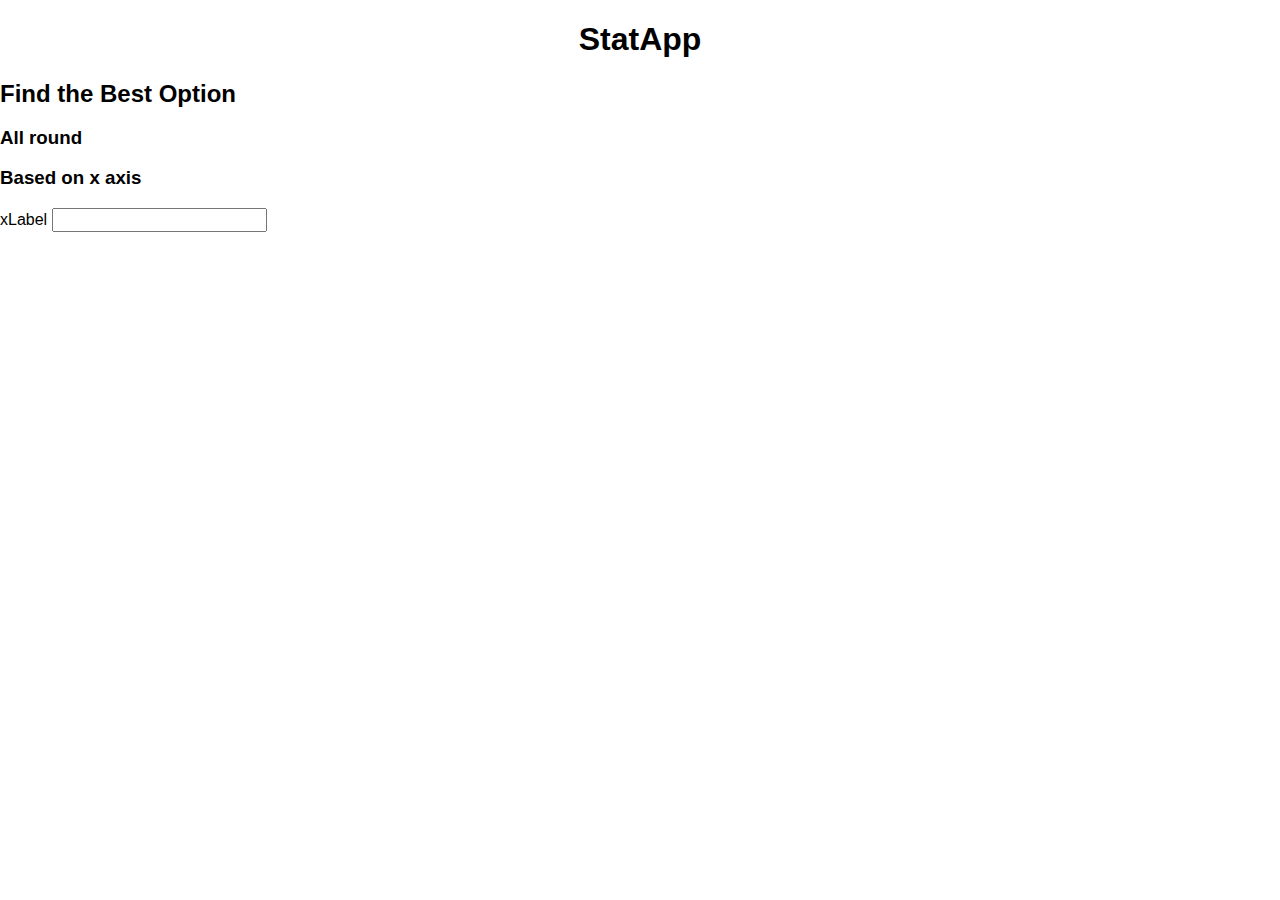
==== bestoption.html @ 8023fe3f "Initialise the Best Option page" ====
<!doctype html>
<html lang="en">
	<head>
		<meta charset="utf-8">
		<meta name="viewport" content="width=device-width, initial-scale=1">
		
		<title>StatApp Best Option</title>
		<meta name="description" content="Record and analyse your own statistics">
		
		<meta name="robots" content="noindex,nofollow"><!-- All Search Engines -->
		<meta name="googlebot" content="noindex,nofollow"><!-- Google Specific -->
		
		<link rel="stylesheet" href="normalize.css">
		<link rel="stylesheet" href="base.css">
		<link rel="stylesheet" href="bestoption.css">
		
		<script src="mithril.js"></script>
		<script src="pouchdb-7.0.0.js"></script>
		<script src="statapp.js"></script>
	</head>
	<body>
		<h1 class="title"><a href="./index.html">StatApp</a></h1>
		<section class="app" id="app">
			<h2>Find the Best Option</h2>
			
			<h3>All round</h3>
			<span id="bestAllRound"></span>
			
			<h3>Based on x axis</h3>
			<label for="xAxis">xLabel</label>
			<input type="number" id="xAxis">
		</section>
		
		<script src="bestoption.js"></script>
	</body>
</html>
---- base.css ----
/* this stylesheet is common to all pages on the site, though some pages may have a more specific page stylesheet as well */

/* */
/* heading – common on all pages */
.title {
	display: flex;
	justify-content: center;
}
.title > a {
	text-decoration: none;
}

/* */
/* basic body styles */
body {
	/* this font-family combination was found at https://30-seconds.github.io/30-seconds-of-css/#system-font-stack and apparently uses the native font of the operating system through the successive fallbacks */
	font-family: -apple-system, BlinkMacSystemFont, 'Segoe UI', Roboto, Oxygen-Sans, Ubuntu, Cantarell, 'Helvetica Neue', Helvetica, Arial, sans-serif;
}

/* */
/* individual element styles */
a {
	color: black;
}
a:visited {
	color: black;
}

.save-button {
	margin-top: 1rem;
}

/* */
/* grid styles */

/* grid setup */
.thirds {
	display: grid;
	grid-template-columns: repeat(3, 1fr);
	grid-gap: 0.5rem;
}

/* grid utility */
.fill-two {
	grid-column: span 2 / auto;
}
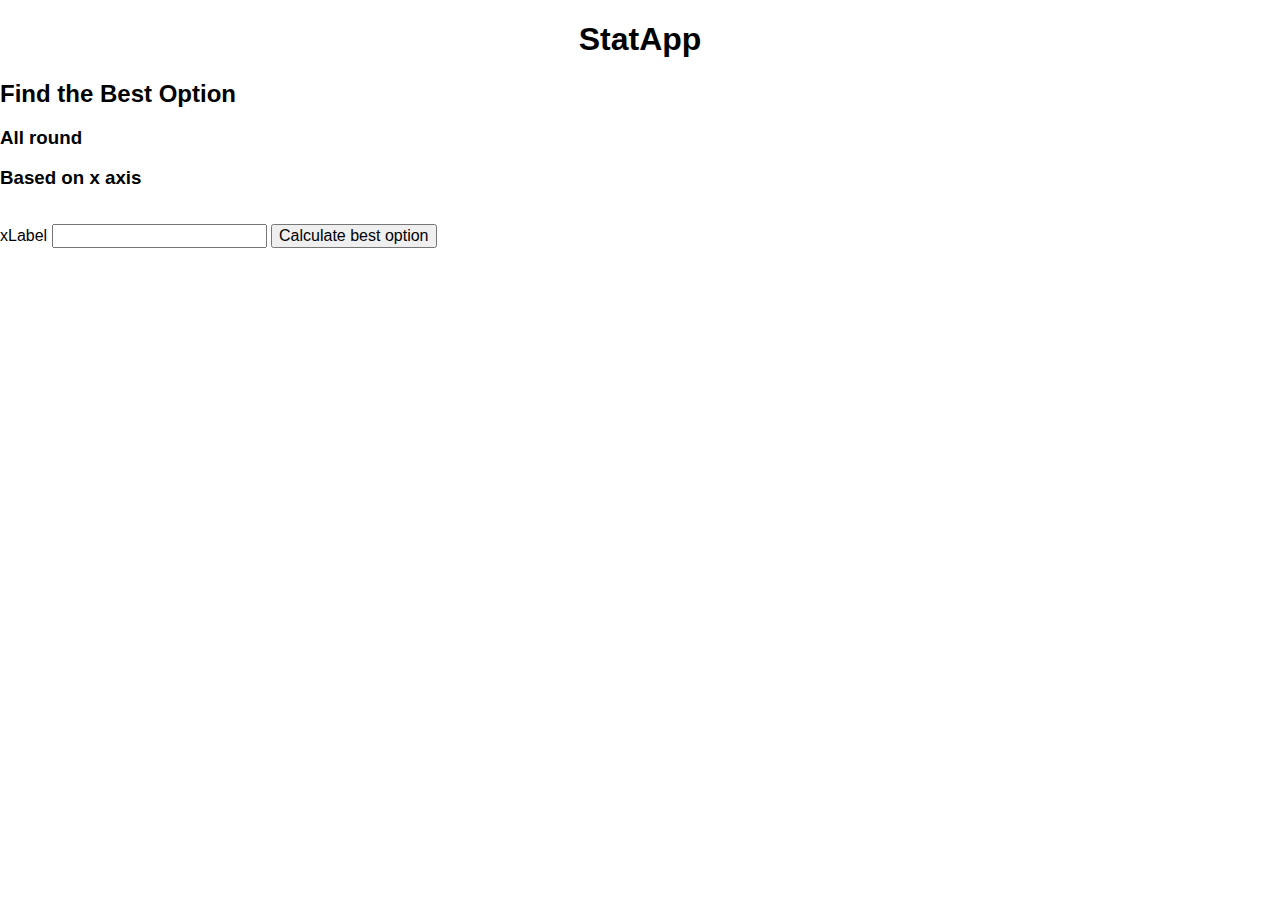
==== commit 5c2c181f: "Initialise data handling for the Best Option page" ====
--- a/bestoption.html
+++ b/bestoption.html
@@ -21,7 +21,7 @@
 	<body>
 		<h1 class="title"><a href="./index.html">StatApp</a></h1>
 		<section class="app" id="app">
-			<h2>Find the Best Option</h2>
+			<h2>Find the Best Option <span id="topicName"></span></h2>
 			
 			<h3>All round</h3>
 			<span id="bestAllRound"></span>
@@ -29,6 +29,7 @@
 			<h3>Based on x axis</h3>
 			<label for="xAxis">xLabel</label>
 			<input type="number" id="xAxis">
+			<button id="saveTopic" class="save-button">Calculate best option</button>
 		</section>
 		
 		<script src="bestoption.js"></script>
--- a/base.css
+++ b/base.css
@@ -17,6 +17,10 @@
 	font-family: -apple-system, BlinkMacSystemFont, 'Segoe UI', Roboto, Oxygen-Sans, Ubuntu, Cantarell, 'Helvetica Neue', Helvetica, Arial, sans-serif;
 }
 
+.hidden {
+	display: none;
+}
+
 /* */
 /* individual element styles */
 a {
@@ -28,6 +32,22 @@
 
 .save-button {
 	margin-top: 1rem;
+}
+/* form styles from https://github.com/csstools/sanitize.css/blob/master/forms.css */
+button, input, select, textarea {
+	/*background-color: transparent;*/
+	/*border: 1px solid WindowFrame;*/
+	/*color: inherit;*/
+	/*font: inherit;*/
+	/*letter-spacing: inherit;*/
+	/*padding: 0.25em 0.375em;*/
+}
+select {
+	/*-moz-appearance: none;*/
+	/*-webkit-appearance: none;*/
+	/*background: url("data:image/svg+xml;charset=utf-8,%3Csvg xmlns='http://www.w3.org/2000/svg' width='16' height='4'%3E%3Cpath d='M4 0h6L7 4'/%3E%3C/svg%3E") no-repeat right center / 1em;*/
+	/*border-radius: 0;*/
+	/*padding-right: 1em;*/
 }
 
 /* */
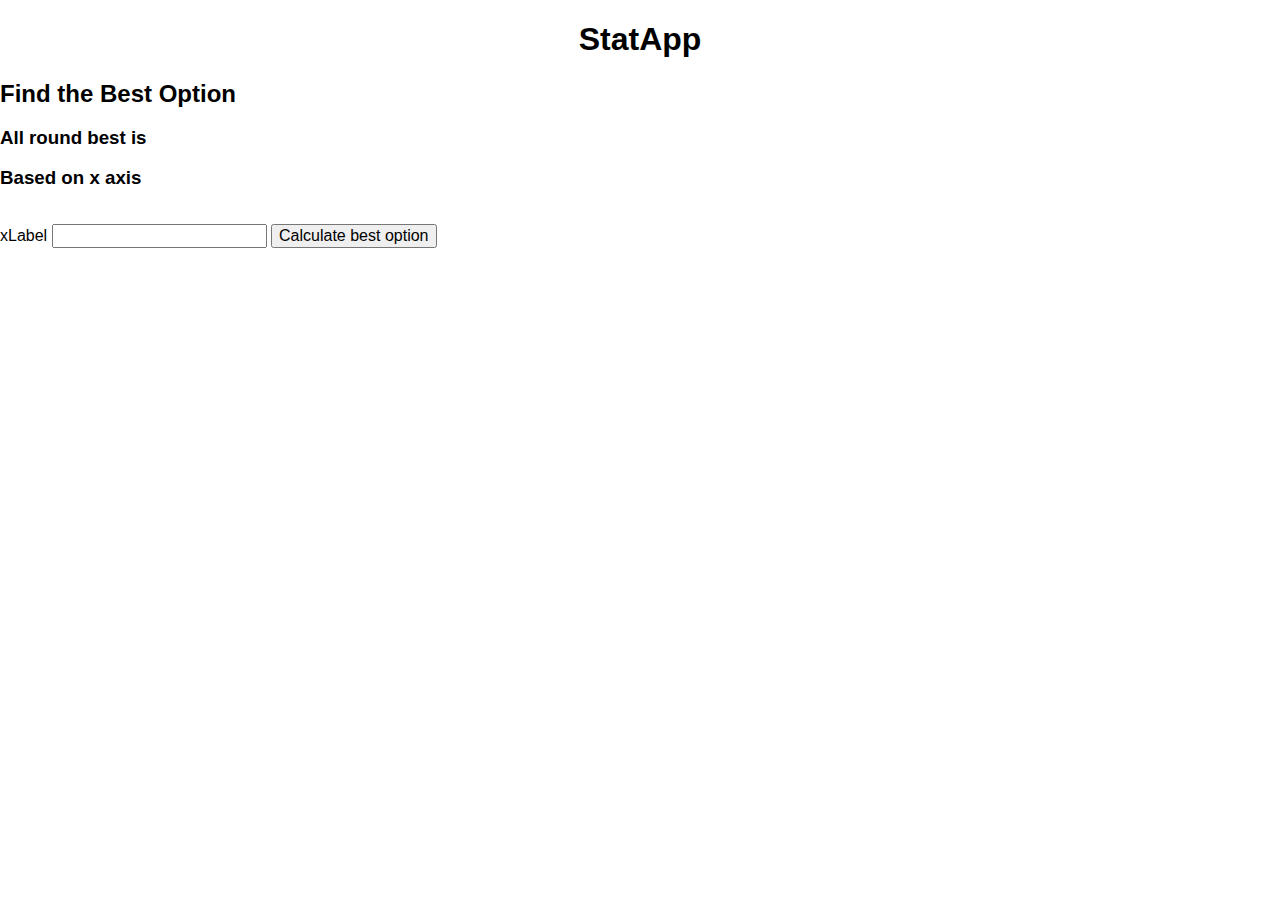
==== commit e55ce58a: "Add testing for regression" ====
--- a/bestoption.html
+++ b/bestoption.html
@@ -16,6 +16,7 @@
 		
 		<script src="mithril.js"></script>
 		<script src="pouchdb-7.0.0.js"></script>
+		<script src="regression.js"></script>
 		<script src="statapp.js"></script>
 	</head>
 	<body>
@@ -23,13 +24,14 @@
 		<section class="app" id="app">
 			<h2>Find the Best Option <span id="topicName"></span></h2>
 			
-			<h3>All round</h3>
-			<span id="bestAllRound"></span>
+			<h3>All round best is <span id="bestAllRound"></span></h3>
+			
+			
 			
 			<h3>Based on x axis</h3>
 			<label for="xAxis">xLabel</label>
 			<input type="number" id="xAxis">
-			<button id="saveTopic" class="save-button">Calculate best option</button>
+			<button id="calculateBest" class="save-button">Calculate best option</button>
 		</section>
 		
 		<script src="bestoption.js"></script>
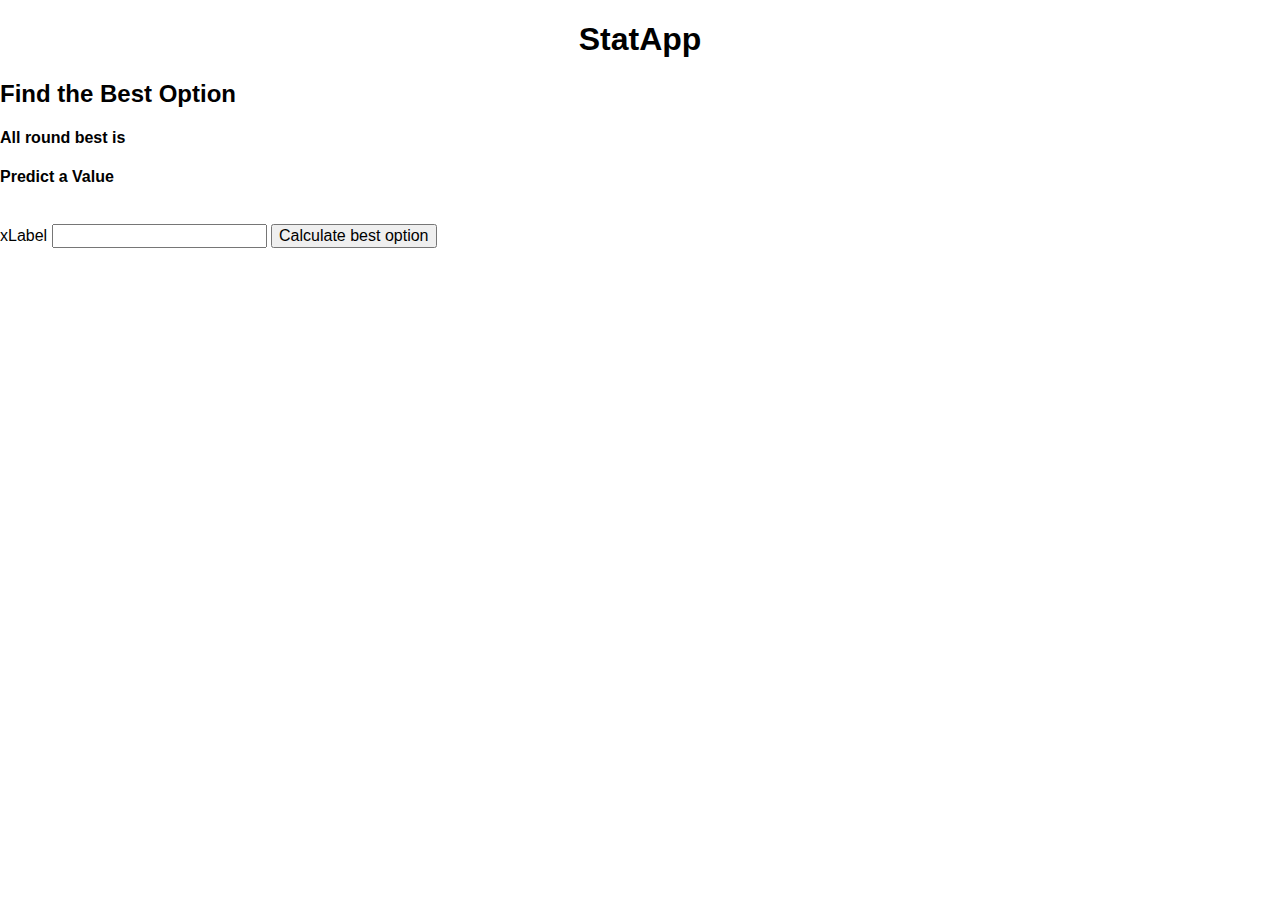
==== commit 51fffa3a: "Finish rewrite of bestoption.js, and improve common functions" ====
--- a/bestoption.html
+++ b/bestoption.html
@@ -16,6 +16,7 @@
 		
 		<script src="mithril.js"></script>
 		<script src="pouchdb-7.0.0.js"></script>
+		<script src="cleave.js"></script>
 		<script src="regression.js"></script>
 		<script src="statapp.js"></script>
 	</head>
@@ -24,16 +25,23 @@
 		<section class="app" id="app">
 			<h2>Find the Best Option <span id="topicName"></span></h2>
 			
-			<h3>All round best is <span id="bestAllRound"></span></h3>
+			<div>
+				<h4 id="allRound">All round best is <span id="bestAllRound"></span></h4>
+			</div>
 			
 			
-			
-			<h3>Based on x axis</h3>
-			<label for="xAxis">xLabel</label>
-			<input type="number" id="xAxis">
-			<button id="calculateBest" class="save-button">Calculate best option</button>
+			<div id="computation">
+				<h4 class="predictTitle">Predict a Value</h5>
+				<div>
+					<label for="xAxis" id="xAxisLabel">xLabel</label>
+					<input type="number" id="xAxis">
+					<button id="calculateBest" class="save-button">Calculate best option</button>
+					<h4 id="theBest"></h4>
+				</div>
+			</div>
 		</section>
 		
 		<script src="bestoption.js"></script>
+		<script src="a.js"></script>
 	</body>
 </html>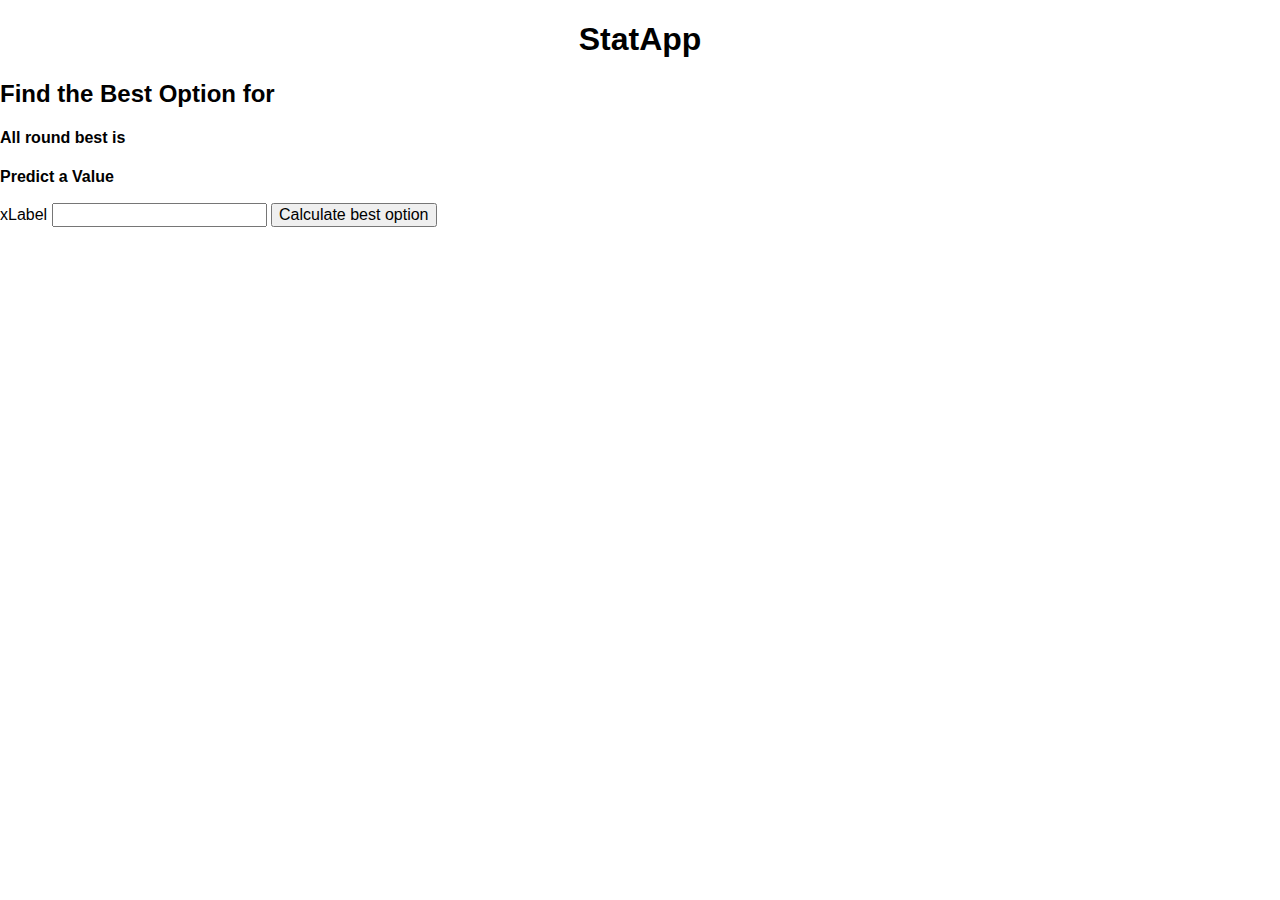
==== commit 4bef7c4e: "Add web app manifest to all HTML files" ====
--- a/bestoption.html
+++ b/bestoption.html
@@ -10,11 +10,12 @@
 		<meta name="robots" content="noindex,nofollow"><!-- All Search Engines -->
 		<meta name="googlebot" content="noindex,nofollow"><!-- Google Specific -->
 		
+		<link rel="manifest" href="statapp.webmanifest">
+		
 		<link rel="stylesheet" href="normalize.css">
 		<link rel="stylesheet" href="base.css">
 		<link rel="stylesheet" href="bestoption.css">
 		
-		<script src="mithril.js"></script>
 		<script src="pouchdb-7.0.0.js"></script>
 		<script src="cleave.js"></script>
 		<script src="regression.js"></script>
@@ -23,7 +24,7 @@
 	<body>
 		<h1 class="title"><a href="./index.html">StatApp</a></h1>
 		<section class="app" id="app">
-			<h2>Find the Best Option <span id="topicName"></span></h2>
+			<h2>Find the Best Option for <span id="topicName"></span></h2>
 			
 			<div>
 				<h4 id="allRound">All round best is <span id="bestAllRound"></span></h4>
@@ -42,6 +43,5 @@
 		</section>
 		
 		<script src="bestoption.js"></script>
-		<script src="a.js"></script>
 	</body>
 </html>--- a/base.css
+++ b/base.css
@@ -33,6 +33,10 @@
 .save-button {
 	margin-top: 1rem;
 }
+button {
+	cursor: pointer;
+}
+
 /* form styles from https://github.com/csstools/sanitize.css/blob/master/forms.css */
 button, input, select, textarea {
 	/*background-color: transparent;*/
@@ -50,6 +54,10 @@
 	/*padding-right: 1em;*/
 }
 
+input:invalid {
+	background-color: red;
+}
+
 /* */
 /* grid styles */
 
--- a/bestoption.css
+++ b/bestoption.css
@@ -0,0 +1,3 @@
+.predictTitle {
+	margin-bottom: 0;
+}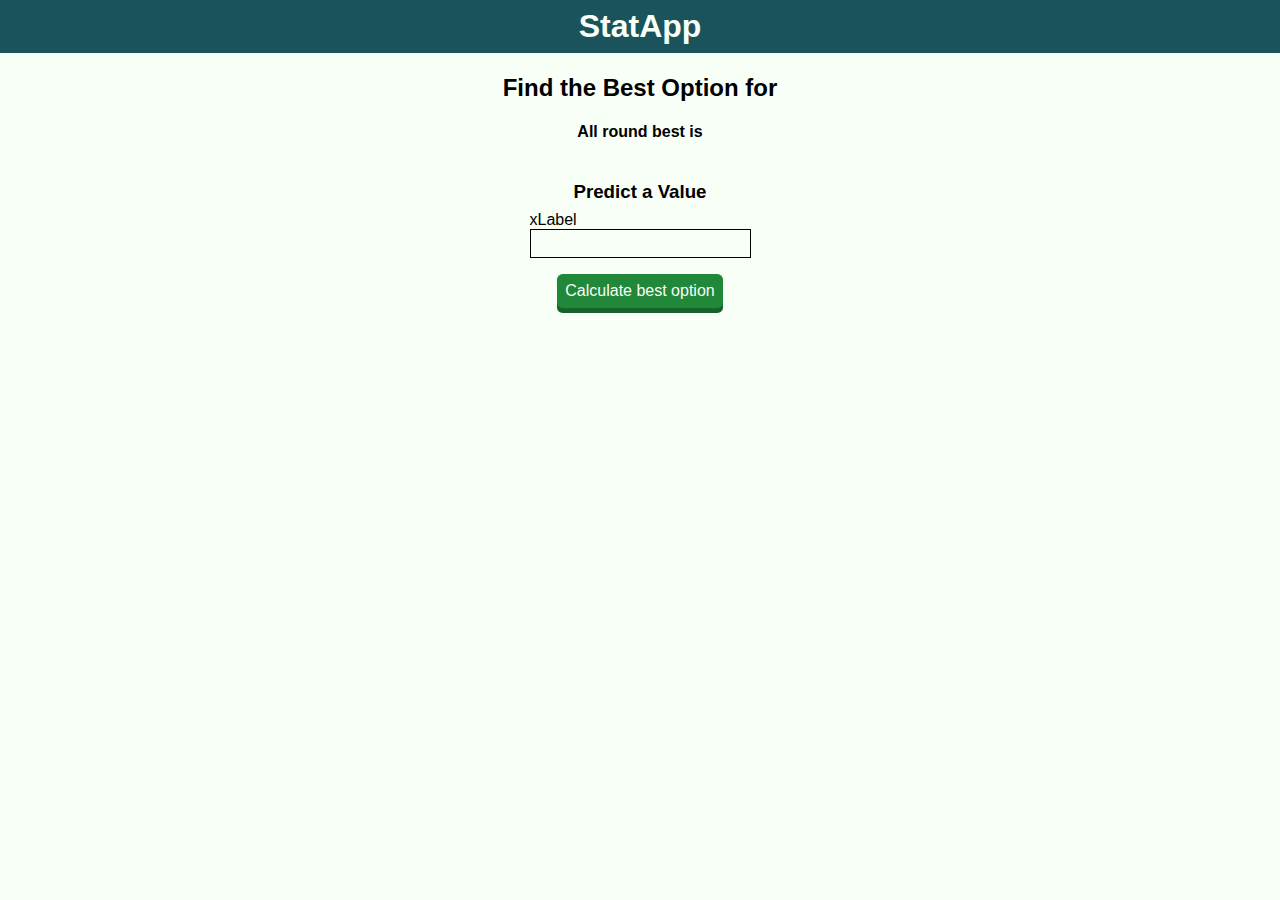
==== commit 4380decc: "Better best option page" ====
--- a/bestoption.html
+++ b/bestoption.html
@@ -24,21 +24,25 @@
 	<body>
 		<h1 class="title"><a href="./index.html">StatApp</a></h1>
 		<section class="app" id="app">
-			<h2>Find the Best Option for <span id="topicName"></span></h2>
+			<h2 class="center-text">Find the Best Option for <span id="topicName"></span></h2>
 			
-			<div>
+			<div class="center-text">
 				<h4 id="allRound">All round best is <span id="bestAllRound"></span></h4>
+			</div>
+			<div class="center-flex center-text">
+				<p id="noData" class="hidden"></p>
 			</div>
 			
 			
-			<div id="computation">
-				<h4 class="predictTitle">Predict a Value</h5>
+			<div id="computation" class="center-flex">
+				<h3 class="predictTitle">Predict a Value</h3>
 				<div>
 					<label for="xAxis" id="xAxisLabel">xLabel</label>
-					<input type="number" id="xAxis">
-					<button id="calculateBest" class="save-button">Calculate best option</button>
-					<h4 id="theBest"></h4>
+					<input type="number" id="xAxis" required>
+					
 				</div>
+				<button id="calculateBest" class="save-button pushButton green">Calculate best option</button>
+				<h4 id="theBest"></h4>
 			</div>
 		</section>
 		
--- a/base.css
+++ b/base.css
@@ -5,9 +5,13 @@
 .title {
 	display: flex;
 	justify-content: center;
-}
-.title > a {
+	background-color: #1A535C;
+	margin-top: 0;
+	padding: 0.5rem 0 0.5rem 0;
+}
+.title, .title > a {
 	text-decoration: none;
+	color: #F7FFF7 !important;
 }
 
 /* */
@@ -15,47 +19,149 @@
 body {
 	/* this font-family combination was found at https://30-seconds.github.io/30-seconds-of-css/#system-font-stack and apparently uses the native font of the operating system through the successive fallbacks */
 	font-family: -apple-system, BlinkMacSystemFont, 'Segoe UI', Roboto, Oxygen-Sans, Ubuntu, Cantarell, 'Helvetica Neue', Helvetica, Arial, sans-serif;
+	background-color: #F7FFF7;
 }
 
 .hidden {
-	display: none;
+	display: none !important;
+}
+
+
+.app {
+/* 	margin-left: 1rem; */
+}
+
+body:last-child {
+	margin-bottom: 1rem;
 }
 
 /* */
 /* individual element styles */
 a {
 	color: black;
+	text-decoration-color: #5D737E;
+/* 	#1A535C; */
+/* 	position: relative; */
 }
 a:visited {
 	color: black;
 }
+a:hover {
+	text-decoration: none;
+}
+
+/* partly from https://30-seconds.github.io/30-seconds-of-css/#button-border-animation */
+/* It adds an underline to the link which will expand (over 0.25s) under the active (being-clicked) link */
+.nice-link:before,
+.nice-link:after {
+	border: 0 solid transparent;
+	transition: all 0.25s;
+	transition-timing-function: ease-out;
+	height: 1.5rem;
+	width: 0rem;
+	content: '';
+}
+.nice-link:active:after {
+	content: '' !important;
+	border-bottom: 2px solid #1A535C;
+	right: 0px;
+	bottom: -5px;
+	width: 100%;
+	position: absolute;
+}
+
+.nice-link:active {
+	position: relative;
+}
+
+.nice-links:active {
+	border: 2px solid #1A535C;
+	padding: 2px;
+}
+
+/* partly from https://css-tricks.com/css-basics-styling-links-like-boss/ */
+.pushButton {
+	border: unset;
+	display: block;
+	padding: 0.5rem;
+	border-radius: 0.35rem;
+	text-decoration: none;
+	position: relative;
+	/* don't forget to set color, background-color and box-shadow: 0 5px 0 #00458F; */
+}
+.pushButton:active {
+	box-shadow: none !important;
+	top: 5px;
+}
+.pushButton.red {
+	color: #F7FFF7;
+	background-color: #DA2B3C;
+	box-shadow: 0 5px 0 darkred;
+}
+.pushButton.green {
+	color: #F7FFF7;
+	background-color: #218739;
+	box-shadow: 0 5px 0 #186329;
+}
+.pushButton.blue {
+	color: #F7FFF7;
+	background-color: #0071EB;
+	box-shadow: 0 5px 0 #00458F;
+}
+
+
 
 .save-button {
-	margin-top: 1rem;
+	/* margin-top: 1rem; */
+	background-color: #4CEFE4;
+	display: block;
+	/* shorthand for: 1rem of margin above, auto margin left, 0 margin below, auto margin right */
+	/* the left and right auto margin basically centers the button in the screen */
+	margin: 1rem auto 0 auto;
+	background-color: #218739;
+	color: white;
 }
 button {
 	cursor: pointer;
 }
 
-/* form styles from https://github.com/csstools/sanitize.css/blob/master/forms.css */
+label {
+	display: block;
+}
+
+/* these two form style sets are from https://github.com/csstools/sanitize.css/blob/master/forms.css */
 button, input, select, textarea {
-	/*background-color: transparent;*/
-	/*border: 1px solid WindowFrame;*/
-	/*color: inherit;*/
-	/*font: inherit;*/
-	/*letter-spacing: inherit;*/
-	/*padding: 0.25em 0.375em;*/
+	background-color: transparent;
+	border: 1px solid WindowFrame;
+	color: inherit;
+	font: inherit;
+	letter-spacing: inherit;
+	padding: 0.25em 0.375em;
 }
 select {
-	/*-moz-appearance: none;*/
-	/*-webkit-appearance: none;*/
-	/*background: url("data:image/svg+xml;charset=utf-8,%3Csvg xmlns='http://www.w3.org/2000/svg' width='16' height='4'%3E%3Cpath d='M4 0h6L7 4'/%3E%3C/svg%3E") no-repeat right center / 1em;*/
-	/*border-radius: 0;*/
-	/*padding-right: 1em;*/
-}
-
-input:invalid {
-	background-color: red;
+	-moz-appearance: none;
+	-webkit-appearance: none;
+	background: url("data:image/svg+xml;charset=utf-8,%3Csvg xmlns='http://www.w3.org/2000/svg' width='16' height='4'%3E%3Cpath d='M4 0h6L7 4'/%3E%3C/svg%3E") no-repeat right center / 1em;
+	border-radius: 0;
+	padding-right: 1em;
+}
+
+/* add space between inputs */
+.input-pair {
+	margin-bottom: 1rem;
+}
+
+.validity input:invalid {
+	/* background-color: #D32F2F; */
+	border-color: #D32F2F;
+}
+.validity input[type="radio"]:invalid {
+	outline: 1px solid #CF0B00;
+}
+.validity input:invalid:focus {
+	/* partly from https://patterns.boilerform.design/#group-input-field-component-email */
+	outline: 0;
+	box-shadow: 0 0 0 2px #CF0B00;
 }
 
 /* */
@@ -72,3 +178,23 @@
 .fill-two {
 	grid-column: span 2 / auto;
 }
+
+/* centering */
+.center-text {
+	text-align: center;
+}
+.center-flex {
+	display: flex;
+	justify-content: center;
+	align-items: center;
+	flex-direction: column;
+}
+.center-grid {
+	display: grid;
+	/* grid-gap: 2rem; */
+}
+
+.no-margin {
+	/* because of the main container styling having a default 1rem margin left, we need a way to counteract it */
+	margin-left: -1rem;
+}--- a/bestoption.css
+++ b/bestoption.css
@@ -1,3 +1,3 @@
 .predictTitle {
-	margin-bottom: 0;
+	margin-bottom: 0.5rem;
 }